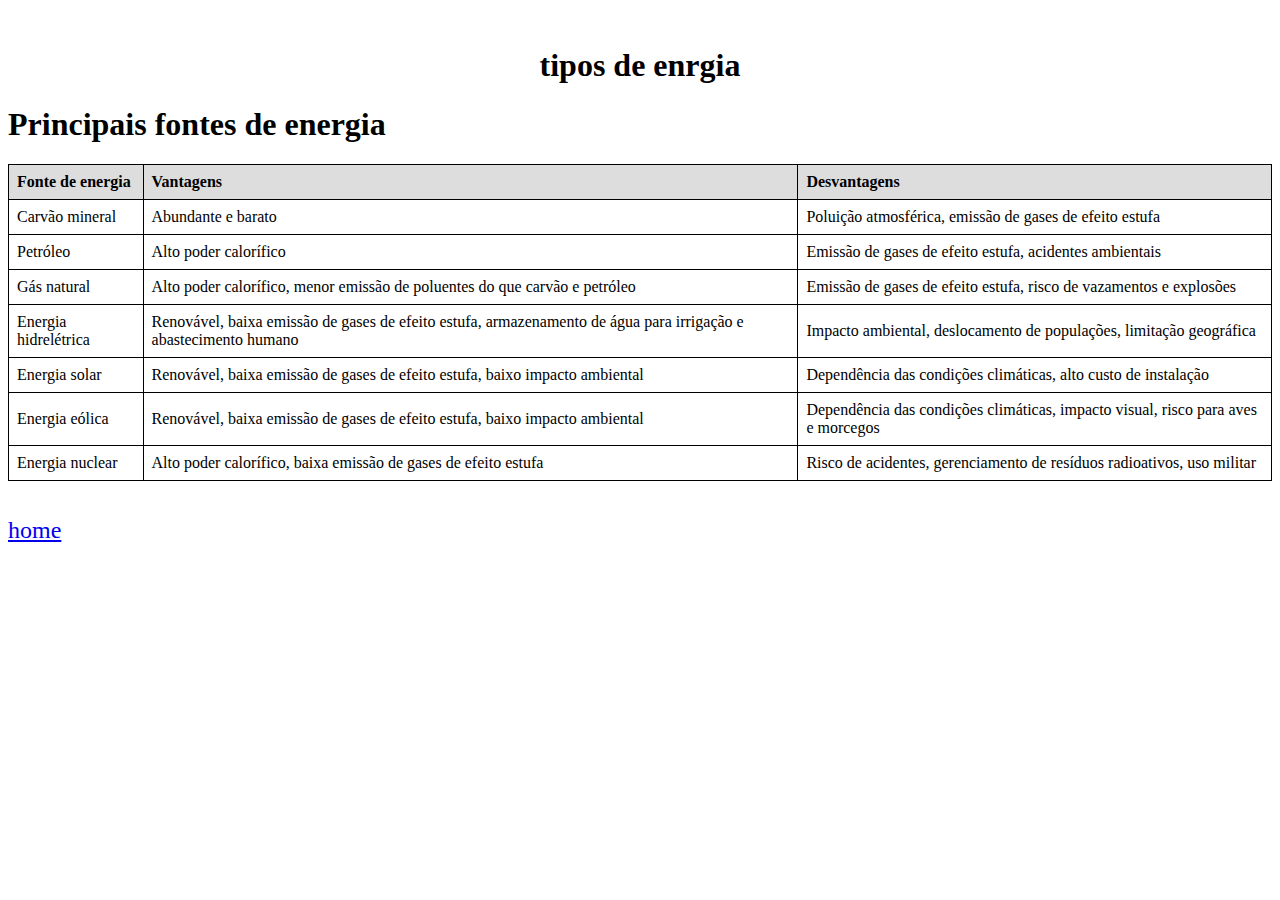
==== src/pages/fontes.html @ 5a23b3c3 "pagina impactos ambientais criada" ====
<!-- isto é um esboço -->
<!DOCTYPE html>
<html lang="en">
<head>
    <meta charset="UTF-8">
    <meta http-equiv="X-UA-Compatible" content="IE=edge">
    <meta name="viewport" content="width=device-width, initial-scale=1.0">
    <title>Document</title>
</head>
<body>
    <br>
    <center>
        <h1>tipos de enrgia </h1>
    </center>
    <!DOCTYPE html>
<html>
<head>
	<title>Principais fontes de energia</title>
	<style>
		table {
			border-collapse: collapse;
			width: 100%;
		}

		th, td {
			text-align: left;
			padding: 8px;
			border: 1px solid black;
		}

		th {
			background-color: #dddddd;
		}
	</style>
</head>
<body>
	<h1>Principais fontes de energia</h1>
	<table>
		<thead>
			<tr>
				<th>Fonte de energia</th>
				<th>Vantagens</th>
				<th>Desvantagens</th>
			</tr>
		</thead>
		<tbody>
			<tr>
				<td>Carvão mineral</td>
				<td>Abundante e barato</td>
				<td>Poluição atmosférica, emissão de gases de efeito estufa</td>
			</tr>
			<tr>
				<td>Petróleo</td>
				<td>Alto poder calorífico</td>
				<td>Emissão de gases de efeito estufa, acidentes ambientais</td>
			</tr>
			<tr>
				<td>Gás natural</td>
				<td>Alto poder calorífico, menor emissão de poluentes do que carvão e petróleo</td>
				<td>Emissão de gases de efeito estufa, risco de vazamentos e explosões</td>
			</tr>
			<tr>
				<td>Energia hidrelétrica</td>
				<td>Renovável, baixa emissão de gases de efeito estufa, armazenamento de água para irrigação e abastecimento humano</td>
				<td>Impacto ambiental, deslocamento de populações, limitação geográfica</td>
			</tr>
			<tr>
				<td>Energia solar</td>
				<td>Renovável, baixa emissão de gases de efeito estufa, baixo impacto ambiental</td>
				<td>Dependência das condições climáticas, alto custo de instalação</td>
			</tr>
			<tr>
				<td>Energia eólica</td>
				<td>Renovável, baixa emissão de gases de efeito estufa, baixo impacto ambiental</td>
				<td>Dependência das condições climáticas, impacto visual, risco para aves e morcegos</td>
			</tr>
			<tr>
				<td>Energia nuclear</td>
				<td>Alto poder calorífico, baixa emissão de gases de efeito estufa</td>
				<td>Risco de acidentes, gerenciamento de resíduos radioativos, uso militar</td>
			</tr>
		</tbody>
	</table>
</body>
</html>
<br>
<br>
<a href="../pages/principal.html"  style="font-size: 24px;">home</a>

</body>
</html>
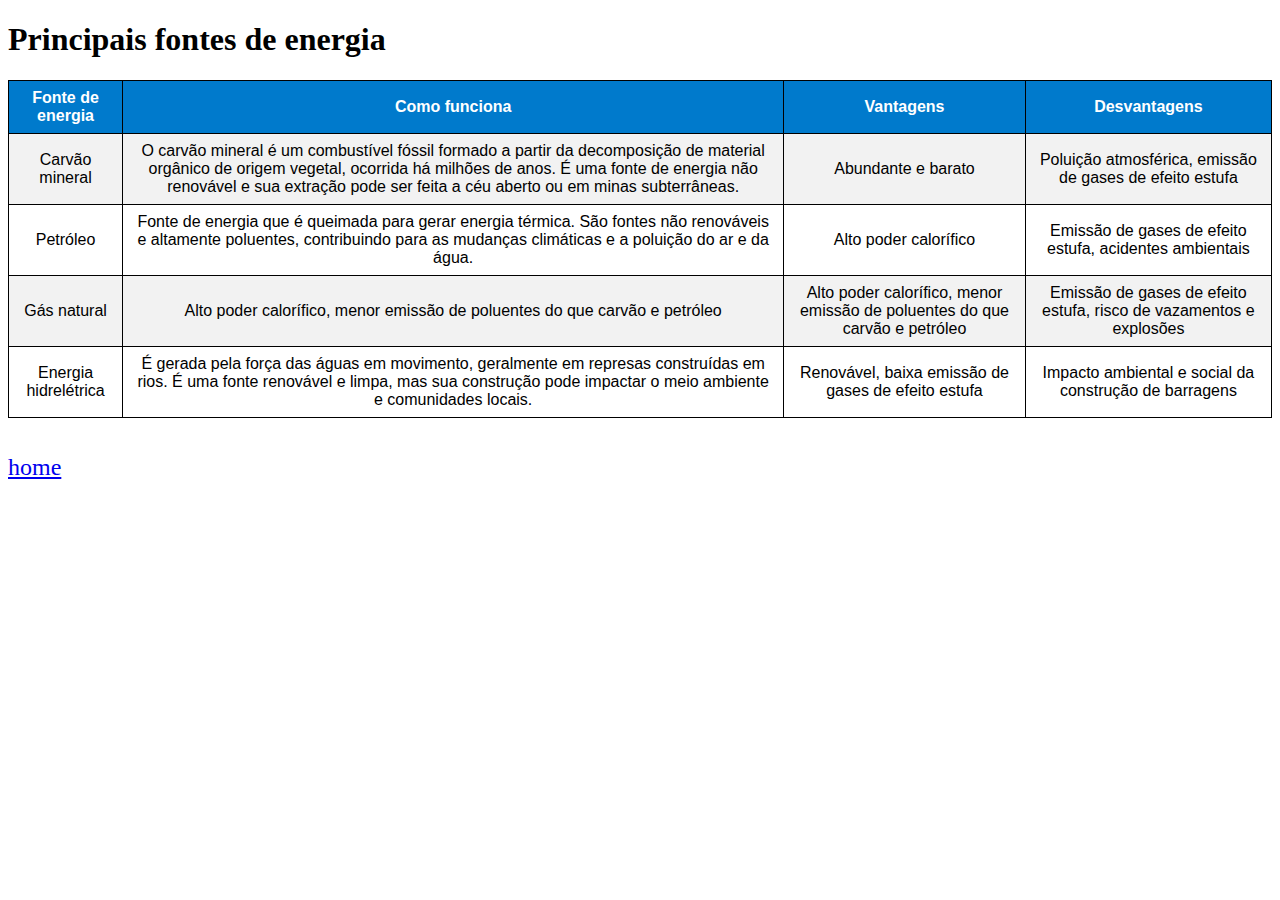
==== commit 35d77b61: "pagina fontes criada" ====
--- a/src/pages/fontes.html
+++ b/src/pages/fontes.html
@@ -5,87 +5,67 @@
     <meta charset="UTF-8">
     <meta http-equiv="X-UA-Compatible" content="IE=edge">
     <meta name="viewport" content="width=device-width, initial-scale=1.0">
-    <title>Document</title>
+    <title>Principais fontes de energia</title>
+    <style>
+        table {
+            border-collapse: collapse;
+            margin: auto;
+            font-family: Arial, Helvetica, sans-serif;
+            width: 100%;
+        }
+        th, td {
+            border: 1px solid black;
+            padding: 8px;
+            text-align: center;
+        }
+        th {
+            background-color: #007acc;
+            color: white;
+        }
+        tr:nth-child(even) {
+            background-color: #f2f2f2;
+        }
+    </style>
 </head>
 <body>
+    <h1>Principais fontes de energia</h1>
+    <table>
+        
+            <tr>
+                <th>Fonte de energia</th>
+                <th>Como funciona</th>
+                <th>Vantagens</th>
+                <th>Desvantagens</th>
+            </tr>
+        
+        
+            <tr>
+                <td>Carvão mineral</td>
+                <td>O carvão mineral é um combustível fóssil formado a partir da decomposição de material orgânico de origem vegetal, ocorrida há milhões de anos. É uma fonte de energia não renovável e sua extração pode ser feita a céu aberto ou em minas subterrâneas.</td>
+                <td>Abundante e barato</td>
+                <td>Poluição atmosférica, emissão de gases de efeito estufa</td>
+            </tr>
+            <tr>
+                <td>Petróleo</td>
+                <td>Fonte de energia que é queimada para gerar energia térmica. São fontes não renováveis e altamente poluentes, contribuindo para as mudanças climáticas e a poluição do ar e da água.</td>
+                <td>Alto poder calorífico</td>
+                <td>Emissão de gases de efeito estufa, acidentes ambientais</td>
+            </tr>
+            <tr>
+                <td>Gás natural</td>
+                <td>Alto poder calorífico, menor emissão de poluentes do que carvão e petróleo</td>
+                <td>Alto poder calorífico, menor emissão de poluentes do que carvão e petróleo</td>
+                <td>Emissão de gases de efeito estufa, risco de vazamentos e explosões</td>
+            </tr>
+            <tr>
+                <td>Energia hidrelétrica</td>
+                <td>É gerada pela força das águas em movimento, geralmente em represas construídas em rios. É uma fonte renovável e limpa, mas sua construção pode impactar o meio ambiente e comunidades locais.</td>
+                <td>Renovável, baixa emissão de gases de efeito estufa</td>
+                <td>Impacto ambiental e social da construção de barragens</td>
+          
+    </table>
     <br>
-    <center>
-        <h1>tipos de enrgia </h1>
-    </center>
-    <!DOCTYPE html>
-<html>
-<head>
-	<title>Principais fontes de energia</title>
-	<style>
-		table {
-			border-collapse: collapse;
-			width: 100%;
-		}
-
-		th, td {
-			text-align: left;
-			padding: 8px;
-			border: 1px solid black;
-		}
-
-		th {
-			background-color: #dddddd;
-		}
-	</style>
-</head>
-<body>
-	<h1>Principais fontes de energia</h1>
-	<table>
-		<thead>
-			<tr>
-				<th>Fonte de energia</th>
-				<th>Vantagens</th>
-				<th>Desvantagens</th>
-			</tr>
-		</thead>
-		<tbody>
-			<tr>
-				<td>Carvão mineral</td>
-				<td>Abundante e barato</td>
-				<td>Poluição atmosférica, emissão de gases de efeito estufa</td>
-			</tr>
-			<tr>
-				<td>Petróleo</td>
-				<td>Alto poder calorífico</td>
-				<td>Emissão de gases de efeito estufa, acidentes ambientais</td>
-			</tr>
-			<tr>
-				<td>Gás natural</td>
-				<td>Alto poder calorífico, menor emissão de poluentes do que carvão e petróleo</td>
-				<td>Emissão de gases de efeito estufa, risco de vazamentos e explosões</td>
-			</tr>
-			<tr>
-				<td>Energia hidrelétrica</td>
-				<td>Renovável, baixa emissão de gases de efeito estufa, armazenamento de água para irrigação e abastecimento humano</td>
-				<td>Impacto ambiental, deslocamento de populações, limitação geográfica</td>
-			</tr>
-			<tr>
-				<td>Energia solar</td>
-				<td>Renovável, baixa emissão de gases de efeito estufa, baixo impacto ambiental</td>
-				<td>Dependência das condições climáticas, alto custo de instalação</td>
-			</tr>
-			<tr>
-				<td>Energia eólica</td>
-				<td>Renovável, baixa emissão de gases de efeito estufa, baixo impacto ambiental</td>
-				<td>Dependência das condições climáticas, impacto visual, risco para aves e morcegos</td>
-			</tr>
-			<tr>
-				<td>Energia nuclear</td>
-				<td>Alto poder calorífico, baixa emissão de gases de efeito estufa</td>
-				<td>Risco de acidentes, gerenciamento de resíduos radioativos, uso militar</td>
-			</tr>
-		</tbody>
-	</table>
-</body>
-</html>
-<br>
-<br>
-<a href="../pages/principal.html"  style="font-size: 24px;">home</a>
-
+    <br>   
+    <a href="../pages/principal.html"  style="font-size: 24px;">home</a>
 </body>
 </html>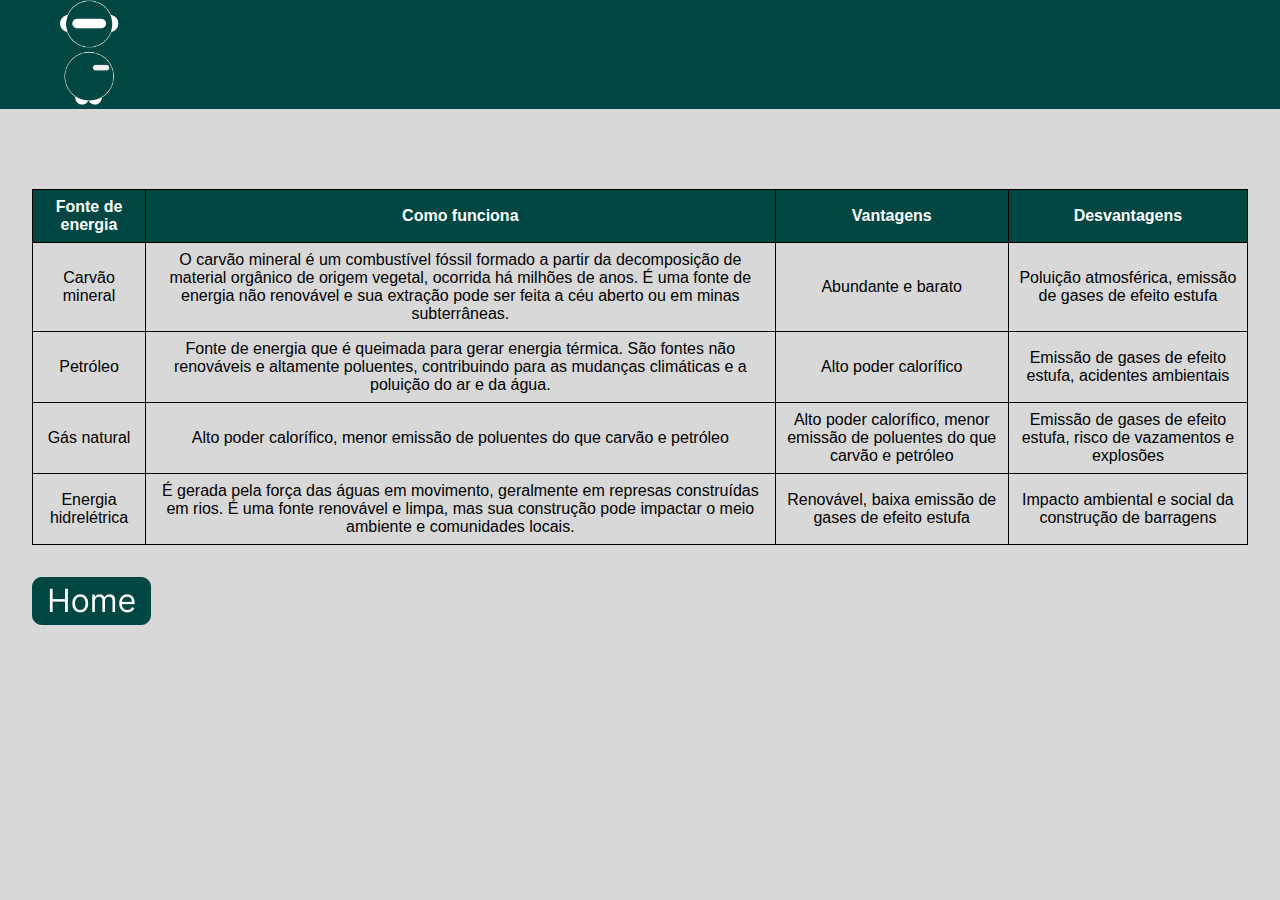
==== commit 31ed8c5d: "atualização no site" ====
--- a/src/pages/fontes.html
+++ b/src/pages/fontes.html
@@ -5,30 +5,15 @@
     <meta charset="UTF-8">
     <meta http-equiv="X-UA-Compatible" content="IE=edge">
     <meta name="viewport" content="width=device-width, initial-scale=1.0">
-    <title>Principais fontes de energia</title>
-    <style>
-        table {
-            border-collapse: collapse;
-            margin: auto;
-            font-family: Arial, Helvetica, sans-serif;
-            width: 100%;
-        }
-        th, td {
-            border: 1px solid black;
-            padding: 8px;
-            text-align: center;
-        }
-        th {
-            background-color: #007acc;
-            color: white;
-        }
-        tr:nth-child(even) {
-            background-color: #f2f2f2;
-        }
-    </style>
+    <link rel="stylesheet" href="../style/fontes.css">
 </head>
+<div id="titulo">
+    <header>
+        <img id="logo" src="../images/undraw_artificial_intelligence_re_enpp 2.png" alt="">
+    </header> 
+</div>
 <body>
-    <h1>Principais fontes de energia</h1>
+    
     <table>
         
             <tr>
@@ -64,8 +49,7 @@
                 <td>Impacto ambiental e social da construção de barragens</td>
           
     </table>
-    <br>
-    <br>   
-    <a href="../pages/principal.html"  style="font-size: 24px;">home</a>
+       
+    <a id="Home" href="../pages/principal.html"><img src="../images/Home.png" alt=""></a>
 </body>
 </html>--- a/src/style/fontes.css
+++ b/src/style/fontes.css
@@ -0,0 +1,37 @@
+*{
+    margin: 0;
+    font-family: 'Sora', sans-serif;
+  
+  }
+
+#titulo{
+  background-color: #004643;
+  
+}
+#logo{
+  width: 12%;
+  margin-left: 2rem;
+}
+body{
+  background-color:#D8D8D8;
+}
+table {
+    margin:2rem;
+    margin-top: 5rem;
+    border-collapse: collapse;
+
+}
+th, td {
+    border: 1px solid black;
+    padding: 8px;
+    text-align: center;
+}
+th {
+    background-color: #004643;
+    color: white;
+}
+
+#Home{
+    margin: 2rem;
+    
+}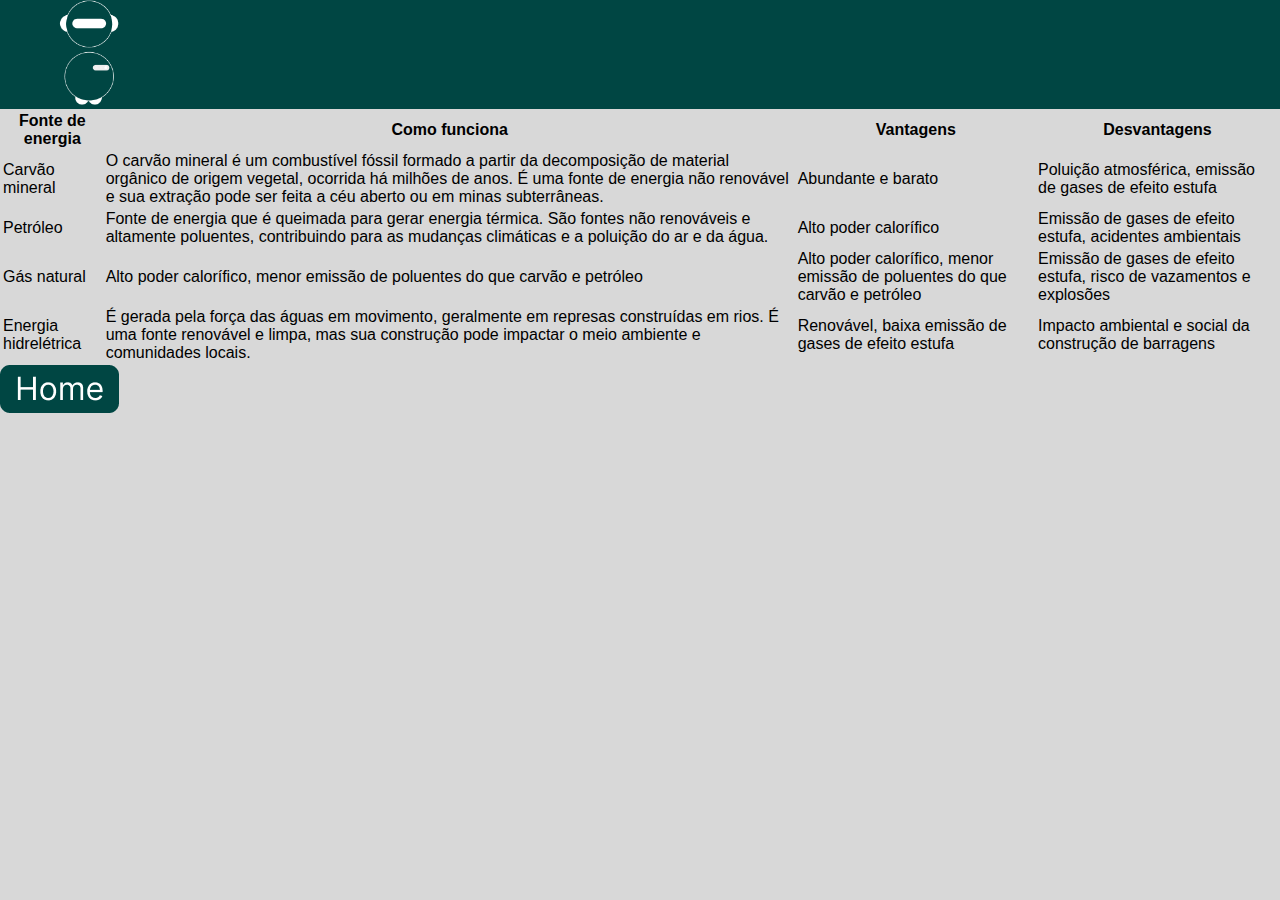
==== commit 051bd36a: "alteração" ====
--- a/src/pages/fontes.html
+++ b/src/pages/fontes.html
@@ -25,31 +25,39 @@
         
         
             <tr>
-                <td>Carvão mineral</td>
-                <td>O carvão mineral é um combustível fóssil formado a partir da decomposição de material orgânico de origem vegetal, ocorrida há milhões de anos. É uma fonte de energia não renovável e sua extração pode ser feita a céu aberto ou em minas subterrâneas.</td>
-                <td>Abundante e barato</td>
-                <td>Poluição atmosférica, emissão de gases de efeito estufa</td>
+                <div >
+                <td class="tabela_fontes">Carvão mineral</td>
+                <td class="tabela_fontes">O carvão mineral é um combustível fóssil formado a partir da decomposição de material orgânico de origem vegetal, ocorrida há milhões de anos. É uma fonte de energia não renovável e sua extração pode ser feita a céu aberto ou em minas subterrâneas.</td>
+                <td class="tabela_fontes">Abundante e barato</td>
+                <td class="tabela_fontes">Poluição atmosférica, emissão de gases de efeito estufa</td>
+                </div>
             </tr>
             <tr>
-                <td>Petróleo</td>
-                <td>Fonte de energia que é queimada para gerar energia térmica. São fontes não renováveis e altamente poluentes, contribuindo para as mudanças climáticas e a poluição do ar e da água.</td>
-                <td>Alto poder calorífico</td>
-                <td>Emissão de gases de efeito estufa, acidentes ambientais</td>
+                <div >
+                <td class="tabela_fontes">Petróleo</td>
+                <td class="tabela_fontes">Fonte de energia que é queimada para gerar energia térmica. São fontes não renováveis e altamente poluentes, contribuindo para as mudanças climáticas e a poluição do ar e da água.</td>
+                <td class="tabela_fontes">Alto poder calorífico</td>
+                <td class="tabela_fontes">Emissão de gases de efeito estufa, acidentes ambientais</td>
+                </div>
             </tr>
             <tr>
-                <td>Gás natural</td>
-                <td>Alto poder calorífico, menor emissão de poluentes do que carvão e petróleo</td>
-                <td>Alto poder calorífico, menor emissão de poluentes do que carvão e petróleo</td>
-                <td>Emissão de gases de efeito estufa, risco de vazamentos e explosões</td>
+                <div >
+                <td class="tabela_fontes">Gás natural</td>
+                <td class="tabela_fontes">Alto poder calorífico, menor emissão de poluentes do que carvão e petróleo</td>
+                <td class="tabela_fontes">Alto poder calorífico, menor emissão de poluentes do que carvão e petróleo</td>
+                <td class="tabela_fontes">Emissão de gases de efeito estufa, risco de vazamentos e explosões</td>
+                </div>
             </tr>
             <tr>
-                <td>Energia hidrelétrica</td>
-                <td>É gerada pela força das águas em movimento, geralmente em represas construídas em rios. É uma fonte renovável e limpa, mas sua construção pode impactar o meio ambiente e comunidades locais.</td>
-                <td>Renovável, baixa emissão de gases de efeito estufa</td>
-                <td>Impacto ambiental e social da construção de barragens</td>
-          
+                
+                <td class="tabela_fontes">Energia hidrelétrica</td>
+                <td class="tabela_fontes">É gerada pela força das águas em movimento, geralmente em represas construídas em rios. É uma fonte renovável e limpa, mas sua construção pode impactar o meio ambiente e comunidades locais.</td>
+                <td class="tabela_fontes">Renovável, baixa emissão de gases de efeito estufa</td>
+                <td class="tabela_fontes">Impacto ambiental e social da construção de barragens</td>
+                
+            </tr>
     </table>
        
-    <a id="Home" href="../pages/principal.html"><img src="../images/Home.png" alt=""></a>
+    <a id="Home" href="principal.html"><img src="../images/Home.png" alt=""></a>
 </body>
 </html>--- a/src/style/fontes.css
+++ b/src/style/fontes.css
@@ -15,23 +15,3 @@
 body{
   background-color:#D8D8D8;
 }
-table {
-    margin:2rem;
-    margin-top: 5rem;
-    border-collapse: collapse;
-
-}
-th, td {
-    border: 1px solid black;
-    padding: 8px;
-    text-align: center;
-}
-th {
-    background-color: #004643;
-    color: white;
-}
-
-#Home{
-    margin: 2rem;
-    
-}